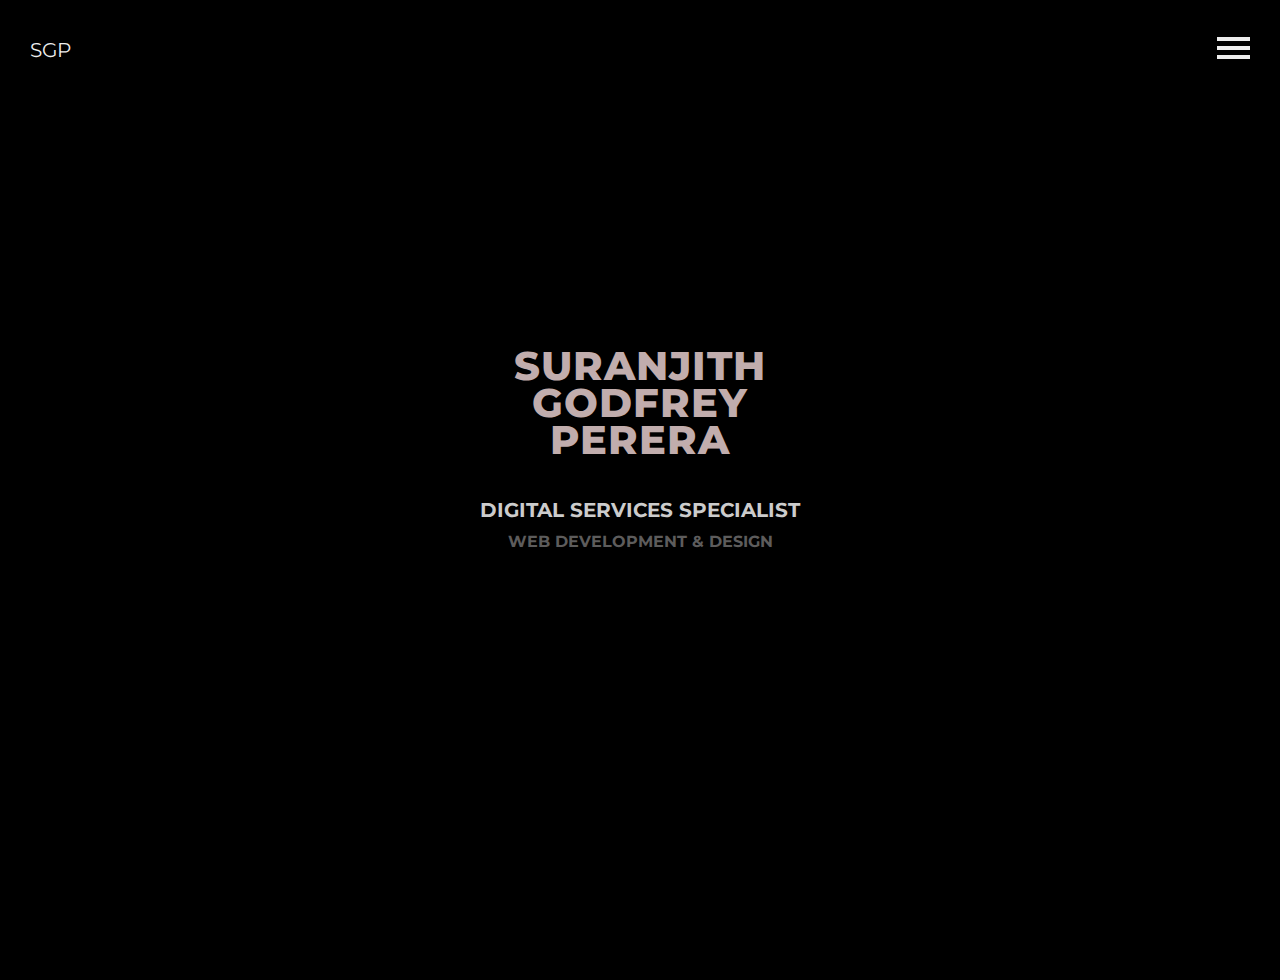
==== index.html @ c13a0971 "6/10/2023 version" ====
<!DOCTYPE html>
<html lang="en">
<head>
    <meta charset="UTF-8">
    <meta http-equiv="X-UA-Compatible" content="IE=edge">
    <meta name="viewport" content="width=device-width, initial-scale=1.0">
    <title>Suranjith Godfrey Perera</title>
    <link rel="shortcut icon" href="favicon.png" type="image/x-icon"/>
    <link rel="stylesheet" href="style.css">
    <link rel="preconnect" href="https://fonts.googleapis.com">
    <link rel="preconnect" href="https://fonts.gstatic.com" crossorigin>
    <link href="https://fonts.googleapis.com/css2?family=Montserrat:wght@300&display=swap" rel="stylesheet">
    
</head>
<body>
    <header>
        <div class="brand">SGP</div>
        <button class="hamburger">
            <span></span>
            <span></span>
            <span></span>
        </button>
        <nav class="nav">
            <ul>
                <li><a href="index.html" class="is-active">Home</a></li>
                <li><a href="about.html">About</a></li>
                <li><a href="experience.html">Experience</a></li>
                <li><a href="contact.html">Contact</a></li>
            </ul>
        </nav>
    </header>
    <main>
        <h1 class="hero-txt">
            <div class="animate-1">Suranjith</div>
            <div class="animate-2">Godfrey</div>
            <div class="animate-3">Perera</div>
        </h1>
        <h2 class="animate-4">Digital Services Specialist</h2>
        <h3 class="animate-5">Web Development & Design</h3>
    </main>
    <script src="https://code.jquery.com/jquery-3.6.4.min.js" integrity="sha256-oP6HI9z1XaZNBrJURtCoUT5SUnxFr8s3BzRl+cbzUq8=" crossorigin="anonymous"></script>
    <script src="script.js"></script>
</body>
</html>
---- style.css ----
:root{
    --primary: #c1adad;
    --light: #eee;
    --dark: #212121;
    --body-bg: #000;
}

a:focus,
button:focus,
a:focus:not(:focus-visible),
button:focus:not(:focus-visible){
    outline: none;
}

@keyframes moveInTop {
    0% {
      opacity: 0;
      transform: translateY(-20px); }
    100% {
      opacity: 1;
      transform: translate(0); } 
}

a:focus-visible,
button:focus-visible{ 
    outline: var(--primary) solid 2px; 
}

*{
    margin: 0;
    padding: 0;
    box-sizing: border-box;
}

body{
    font-family: 'Trebuchet MS', 'Lucida Sans Unicode', 'Lucida Grande', 'Lucida Sans', Arial, sans-serif;
    font-family: 'Montserrat', sans-serif;
    font-size: 12px;
    background-color: var(--body-bg);
    color: var(--light);
    position: relative;
    padding: 10px;
    width: 100vw;
    height: 100vh;
    overflow: hidden;
}

header{
    background-color: var(--body-bg);
    color: var(--light);
    width: 100%;
    height: 80px;
    margin: 0 auto;
    padding: 20px;
    display: flex;
    align-items: center;
    justify-content: space-between;
    text-transform: uppercase;
}

.brand{
    font-size: 20px;
}

.nav{
    width: 40%;
    height: 100vh;
    max-height: 100vh;
    padding: 30px;
    position: absolute;
    top: 80px;
    right: 0;
    z-index: 1000;
    background-color: var(--dark);
    transform-origin: 0% 0%;
    transform: translate(100%, 0); 
    transition: transform 0.5s ease-in;    
}

.nav.is-active{
    transform: translate(0, 0);    
}

.nav ul {
    margin-top: 40px;
    display: flex;
    flex-direction: column;
    justify-content: center;
    align-items:center;
    gap: 40px;
}

.nav ul li{
    list-style: none;
}

.nav ul li a{
    text-decoration: none;
    color: #fff;
    padding: 15px;
}

.nav ul li a:hover,
.nav ul li a:active{
    color: var(--primary);
}

.hamburger{
    user-select: none;
    appearance: none;
    border: none;
    outline: none;
    background: none;
    cursor: pointer;
}

.hamburger span{
    display: block;
    width: 33px;
    height: 4px;
    margin-bottom: 5px;
    background-color:var(--light);

    transform-origin: 0 0;
    transition: 0.4s;
}

.hamburger.is-active span{
    background-color: var(--primary);
}

.hamburger:hover span:nth-child(2){
    transform: translateX(-10px);
    background-color: var(--primary);

}

.hamburger.is-active span:nth-child(1){
    transform: translate(0px, -2px) rotate(45deg);
}

.hamburger.is-active span:nth-child(2){
    opacity: 0;
    transform: translateX(15px);
}

.hamburger.is-active span:nth-child(3){
    transform: translate(-3px, 3px) rotate(-45deg);
}

main{
    text-align: center;
    text-transform: uppercase;
    position: absolute;
    top: 50%;
    left: 50%;
    transform: translate(-50%, -50%);
}

.hero-txt{
    font-size: 2.5rem;
    font-weight: 800;
    letter-spacing: 1px;
    line-height: 2.3rem;
    color: #c1adad;
}

.animate-1 {
    animation: moveInTop 0.75s ease-in backwards;
}

.animate-2 {
    animation: moveInTop 0.75s ease-in 0.75s backwards;
}

.animate-3 {
    animation: moveInTop 0.75s ease-in 1.5s backwards;
}

.animate-4{
    animation: moveInTop 0.75s ease-in 2.25s backwards;
}

.animate-5{
    animation: moveInTop 0.75s ease-in 3s backwards;
}

.animate-6{
    animation: moveInTop 0.75s ease-in 3.75s backwards;
}

.animate-7{
    animation: moveInTop 0.75s ease-in 4.5s backwards;
}

.animate-8{
    animation: moveInTop 0.75s ease-in 5.25s backwards;
}

h2{
    margin-top: 40px;
    font-size: 1.25rem;
    color: #ccc;
}

h3{
    margin-top: 10px;
    font-size: 1rem;
    color:#5d5c5c;
}

p{
    margin-top: 10px;
    animation: moveInTop 0.75s ease-in 1s backwards;
    font-size: 1rem;
    color:#ccc;
}

a{
    color:#ccc;
    text-decoration: none;
}

a:hover{
    color:#c1adad;
}

.about-container{
    margin-top: 40px;
    display: grid;
    grid-template-columns: 4fr 4fr 4fr;
    gap: 20px;
    justify-content: space-between;
    align-items: start;       
}


@media screen and (min-width: 400px) {
    .nav{
        width: 40%;
    }
}

@media screen and (min-width: 768px) {
    body{
        font-size: 16px;
    }

    .nav{
        width: 10%;
    }    
}

@media screen and (min-width: 900px) {
     .about-container{
        gap: 50px;
    }
}
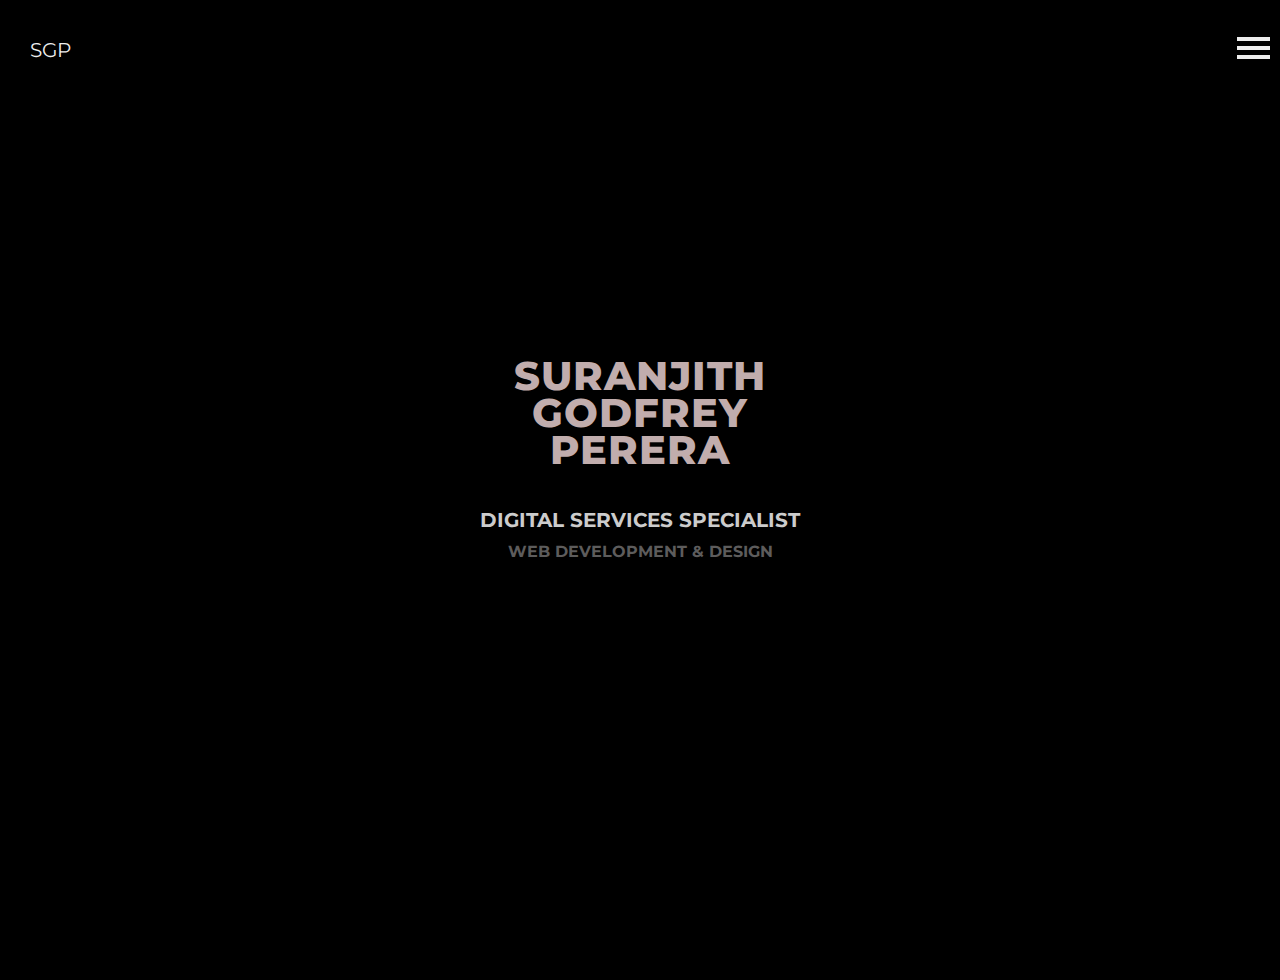
==== commit bfc41dc5: "adding overflow hidden to body wrapper" ====
--- a/index.html
+++ b/index.html
@@ -13,31 +13,33 @@
     
 </head>
 <body>
-    <header>
-        <div class="brand">SGP</div>
-        <button class="hamburger">
-            <span></span>
-            <span></span>
-            <span></span>
-        </button>
-        <nav class="nav">
-            <ul>
-                <li><a href="index.html" class="is-active">Home</a></li>
-                <li><a href="about.html">About</a></li>
-                <li><a href="experience.html">Experience</a></li>
-                <li><a href="contact.html">Contact</a></li>
-            </ul>
-        </nav>
-    </header>
-    <main>
-        <h1 class="hero-txt">
-            <div class="animate-1">Suranjith</div>
-            <div class="animate-2">Godfrey</div>
-            <div class="animate-3">Perera</div>
-        </h1>
-        <h2 class="animate-4">Digital Services Specialist</h2>
-        <h3 class="animate-5">Web Development & Design</h3>
-    </main>
+    <div class="body-wrapper">
+        <header>
+            <div class="brand">SGP</div>
+            <button class="hamburger">
+                <span></span>
+                <span></span>
+                <span></span>
+            </button>
+            <nav class="nav">
+                <ul>
+                    <li><a href="index.html" class="is-active">Home</a></li>
+                    <li><a href="about.html">About</a></li>
+                    <li><a href="experience.html">Experience</a></li>
+                    <li><a href="contact.html">Contact</a></li>
+                </ul>
+            </nav>
+        </header>
+        <main>
+            <h1 class="hero-txt">
+                <div class="animate-1">Suranjith</div>
+                <div class="animate-2">Godfrey</div>
+                <div class="animate-3">Perera</div>
+            </h1>
+            <h2 class="animate-4">Digital Services Specialist</h2>
+            <h3 class="animate-5">Web Development & Design</h3>
+        </main>
+    </div>
     <script src="https://code.jquery.com/jquery-3.6.4.min.js" integrity="sha256-oP6HI9z1XaZNBrJURtCoUT5SUnxFr8s3BzRl+cbzUq8=" crossorigin="anonymous"></script>
     <script src="script.js"></script>
 </body>
--- a/style.css
+++ b/style.css
@@ -40,10 +40,14 @@
     color: var(--light);
     position: relative;
     padding: 10px;
+}
+
+.body-wrapper{
+    overflow: hidden;
     width: 100vw;
     height: 100vh;
-    overflow: hidden;
-}
+}
+
 
 header{
     background-color: var(--body-bg);
@@ -216,6 +220,10 @@
     color:#ccc;
 }
 
+.about-container p{
+    font-size: 12px;
+}
+
 a{
     color:#ccc;
     text-decoration: none;
@@ -249,6 +257,10 @@
     .nav{
         width: 10%;
     }    
+
+    .about-container p{
+        font-size: 1rem;
+    }
 }
 
 @media screen and (min-width: 900px) {
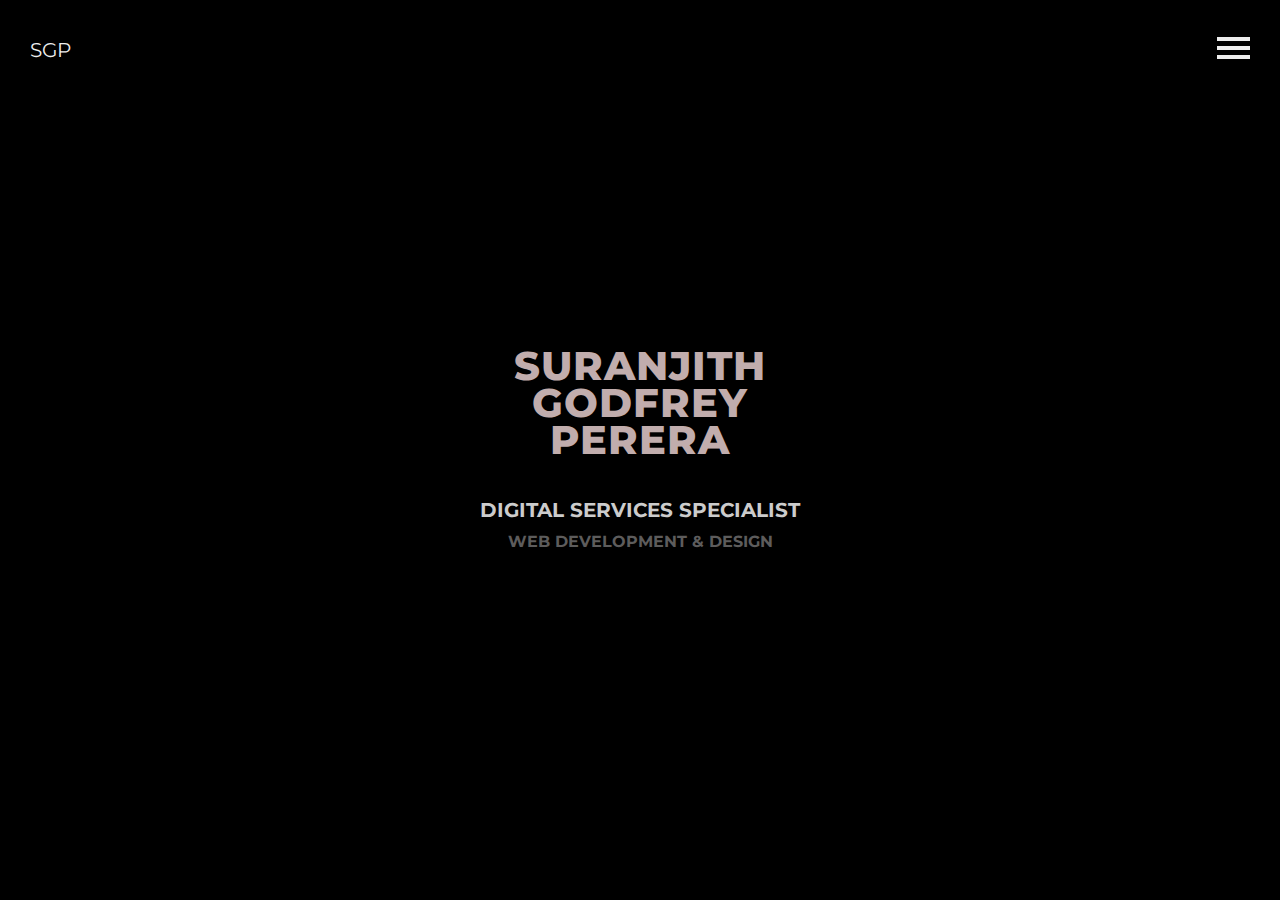
==== commit b601c982: "google analytics tag add" ====
--- a/index.html
+++ b/index.html
@@ -1,6 +1,15 @@
 <!DOCTYPE html>
 <html lang="en">
 <head>
+    <!-- Google tag (gtag.js) -->
+    <script async src="https://www.googletagmanager.com/gtag/js?id=G-9NC0325C36"></script>
+    <script>
+        window.dataLayer = window.dataLayer || [];
+        function gtag(){dataLayer.push(arguments);}
+        gtag('js', new Date());
+
+        gtag('config', 'G-9NC0325C36');
+    </script>
     <meta charset="UTF-8">
     <meta http-equiv="X-UA-Compatible" content="IE=edge">
     <meta name="viewport" content="width=device-width, initial-scale=1.0">
--- a/style.css
+++ b/style.css
@@ -36,18 +36,19 @@
     font-family: 'Trebuchet MS', 'Lucida Sans Unicode', 'Lucida Grande', 'Lucida Sans', Arial, sans-serif;
     font-family: 'Montserrat', sans-serif;
     font-size: 12px;
-    background-color: var(--body-bg);
     color: var(--light);
-    position: relative;
-    padding: 10px;
-}
-
-.body-wrapper{
-    overflow: hidden;
     width: 100vw;
     height: 100vh;
 }
 
+.body-wrapper{
+    padding:10px;
+    overflow: hidden;
+    width: 100%;
+    height: 100%;
+    background-color: var(--body-bg);
+    position: relative;
+}
 
 header{
     background-color: var(--body-bg);
@@ -60,6 +61,7 @@
     align-items: center;
     justify-content: space-between;
     text-transform: uppercase;
+    overflow: hidden;
 }
 
 .brand{
